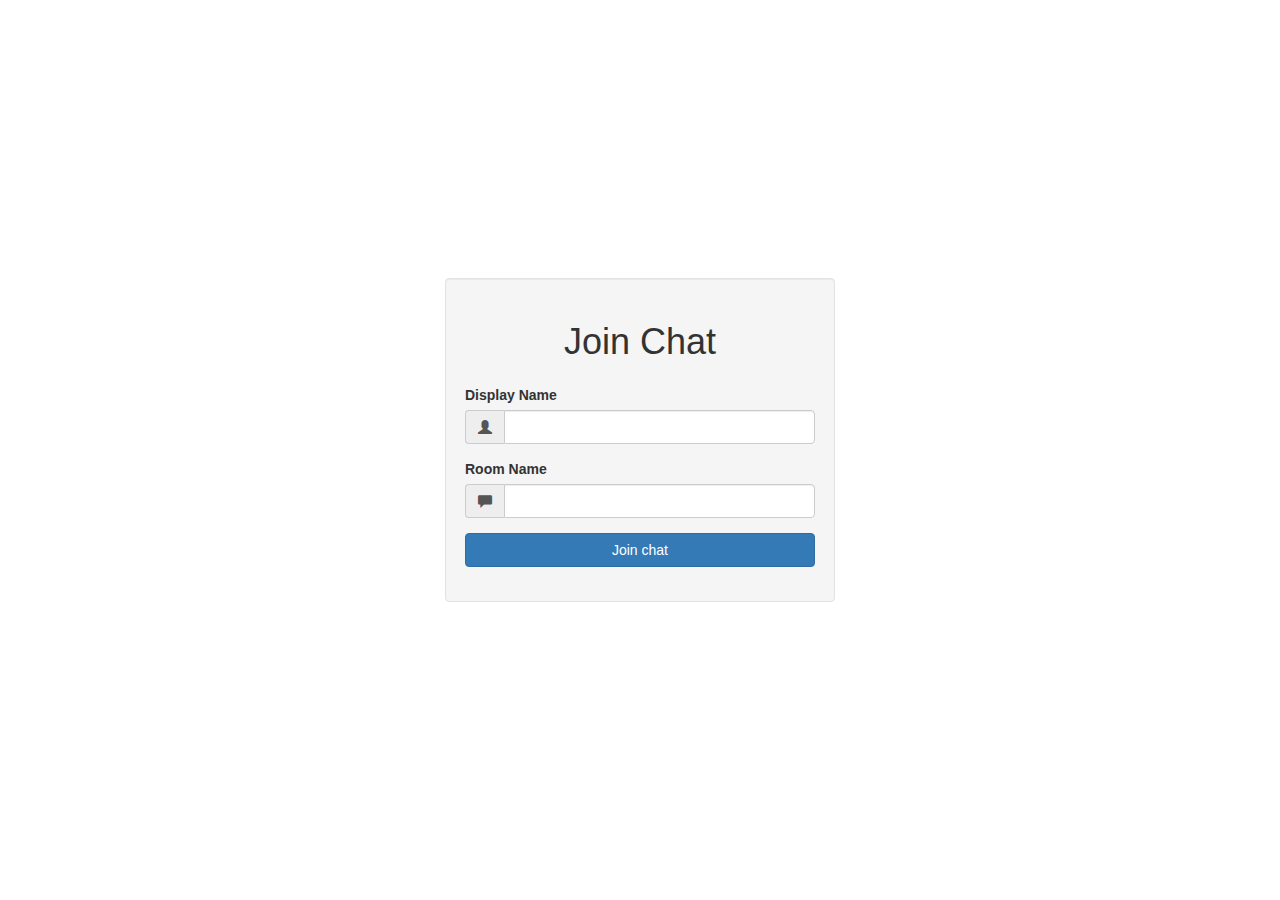
==== public/index.html @ b18b92d1 "Added files to local dir + tweaked README" ====
<!doctype html>
<html>
	<head>
		<meta charset="UTF-8">
		<title>Socket.io Basics</title>
        <link rel="stylesheet" href="./css/bootstrap.min.css">
        <link rel="stylesheet" href="./css/styles.css">
	</head>
	<body>

        <div class="vertical-center">
            <div class="container">
                <div class="row">
                    <div class="col-md-4 col-md-offset-4 well">  
                        <h1 class="text-center">Join Chat</h1> <!-- centers text-->

                        <form action="/chat.html"> 
                            <div class="form-group">
                                <label>Display Name</label>
                                <div class="input-group">
                                    <!-- add icon -->
                                    <span class="input-group-addon">
                                        <i class="glyphicon glyphicon-user"></i>
                                    </span>
                                   <input type="text" name="name" class="form-control"/>                             
                                </div>
                            </div>

                            <div class="form-group">
                                <label>Room Name</label>
                                <div class="input-group">
                                    <!-- add icon -->
                                    <span class="input-group-addon">
                                        <i class="glyphicon glyphicon-comment"> </i>
                                    </span>
                                    <input type="text" name="room" class="form-control"/>                     
                                </div>
                            </div>

                            <div class="form-group">
                                <input type="submit" value="Join chat" class="btn btn-primary btn-block"/> 
                            </div>
                        </form>
                    </div>
                </div>
            </div>
        </div>
    </body>
</html>

<!-- to ensure icons work ensure fonts folder for Bootstrap (download) is copied into project public folder -->
---- public/css/styles.css ----
.vertical-center {
    min-height: 100vh;
    margin: 0;
    display: flex;
    align-items: center;
}

h1 {
    margin: 24px 0; /* 24px = above + below, o = left + right */
}

.messages p {
    margin: 6px 0;
}
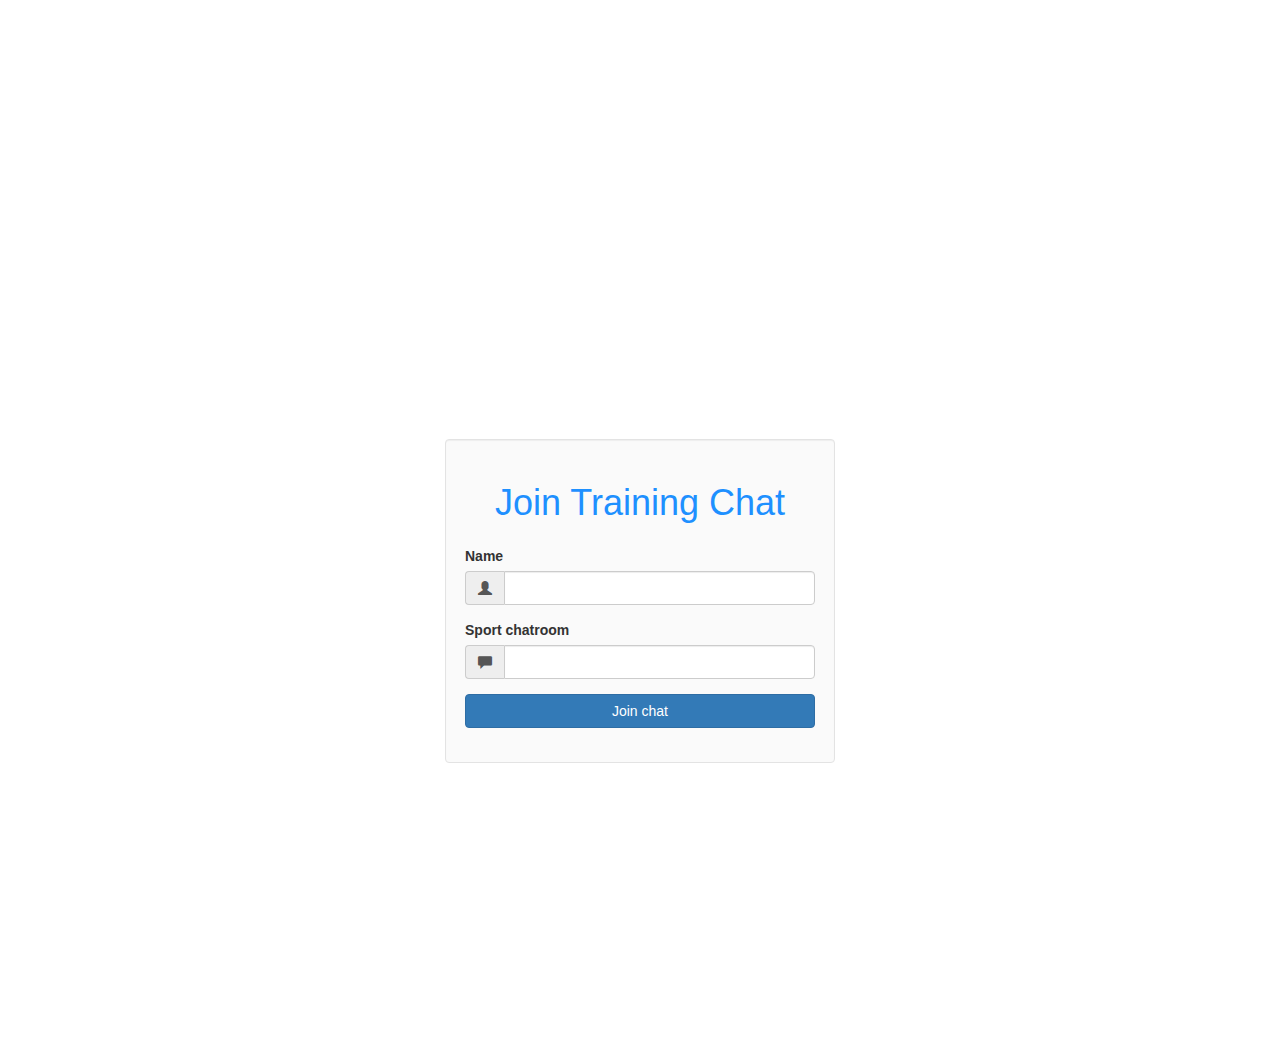
==== commit 02b8f50e: "Styled Training ChatRoom with background images" ====
--- a/public/index.html
+++ b/public/index.html
@@ -2,21 +2,32 @@
 <html>
 	<head>
 		<meta charset="UTF-8">
-		<title>Socket.io Basics</title>
+		<title>Training Chat</title>
         <link rel="stylesheet" href="./css/bootstrap.min.css">
-        <link rel="stylesheet" href="./css/styles.css">
+        <link rel="stylesheet" href="./css/styles.css"> 
+        <style>
+            body {
+                background-image: url('https://s3.postimg.org/ynzp5ue77/background_image2.jpg');  /* update so image limited to size of screen */
+                background-size:cover;
+                height:300px;
+            }
+        </style>
+        
 	</head>
 	<body>
+        <div class="heading">
+            <h1>Training chat - dusk...</h1>
+        </div>
 
         <div class="vertical-center">
             <div class="container">
                 <div class="row">
                     <div class="col-md-4 col-md-offset-4 well">  
-                        <h1 class="text-center">Join Chat</h1> <!-- centers text-->
+                        <h1 class="text-center">Join Training Chat</h1> 
 
                         <form action="/chat.html"> 
                             <div class="form-group">
-                                <label>Display Name</label>
+                                <label>Name</label>
                                 <div class="input-group">
                                     <!-- add icon -->
                                     <span class="input-group-addon">
@@ -27,7 +38,7 @@
                             </div>
 
                             <div class="form-group">
-                                <label>Room Name</label>
+                                <label>Sport chatroom</label>
                                 <div class="input-group">
                                     <!-- add icon -->
                                     <span class="input-group-addon">
@@ -44,7 +55,7 @@
                     </div>
                 </div>
             </div>
-        </div>
+        </div>                
     </body>
 </html>
 
--- a/public/css/styles.css
+++ b/public/css/styles.css
@@ -5,10 +5,31 @@
     align-items: center;
 }
 
+.heading {
+    margin-left: 50px;
+    margin-top: 80px;
+    text-align: left;
+    color: white;
+}
+
+.footer {
+    text-align: center;
+    color: white;
+}
+
 h1 {
-    margin: 24px 0; /* 24px = above + below, o = left + right */
+    margin: 24px 0; 
 }
 
 .messages p {
     margin: 6px 0;
-}+}
+
+.well {
+    margin-top: 35px;
+    background-color: rgba(245, 245, 245, 0.5);
+}
+
+.text-center {
+    color: dodgerblue;
+}
